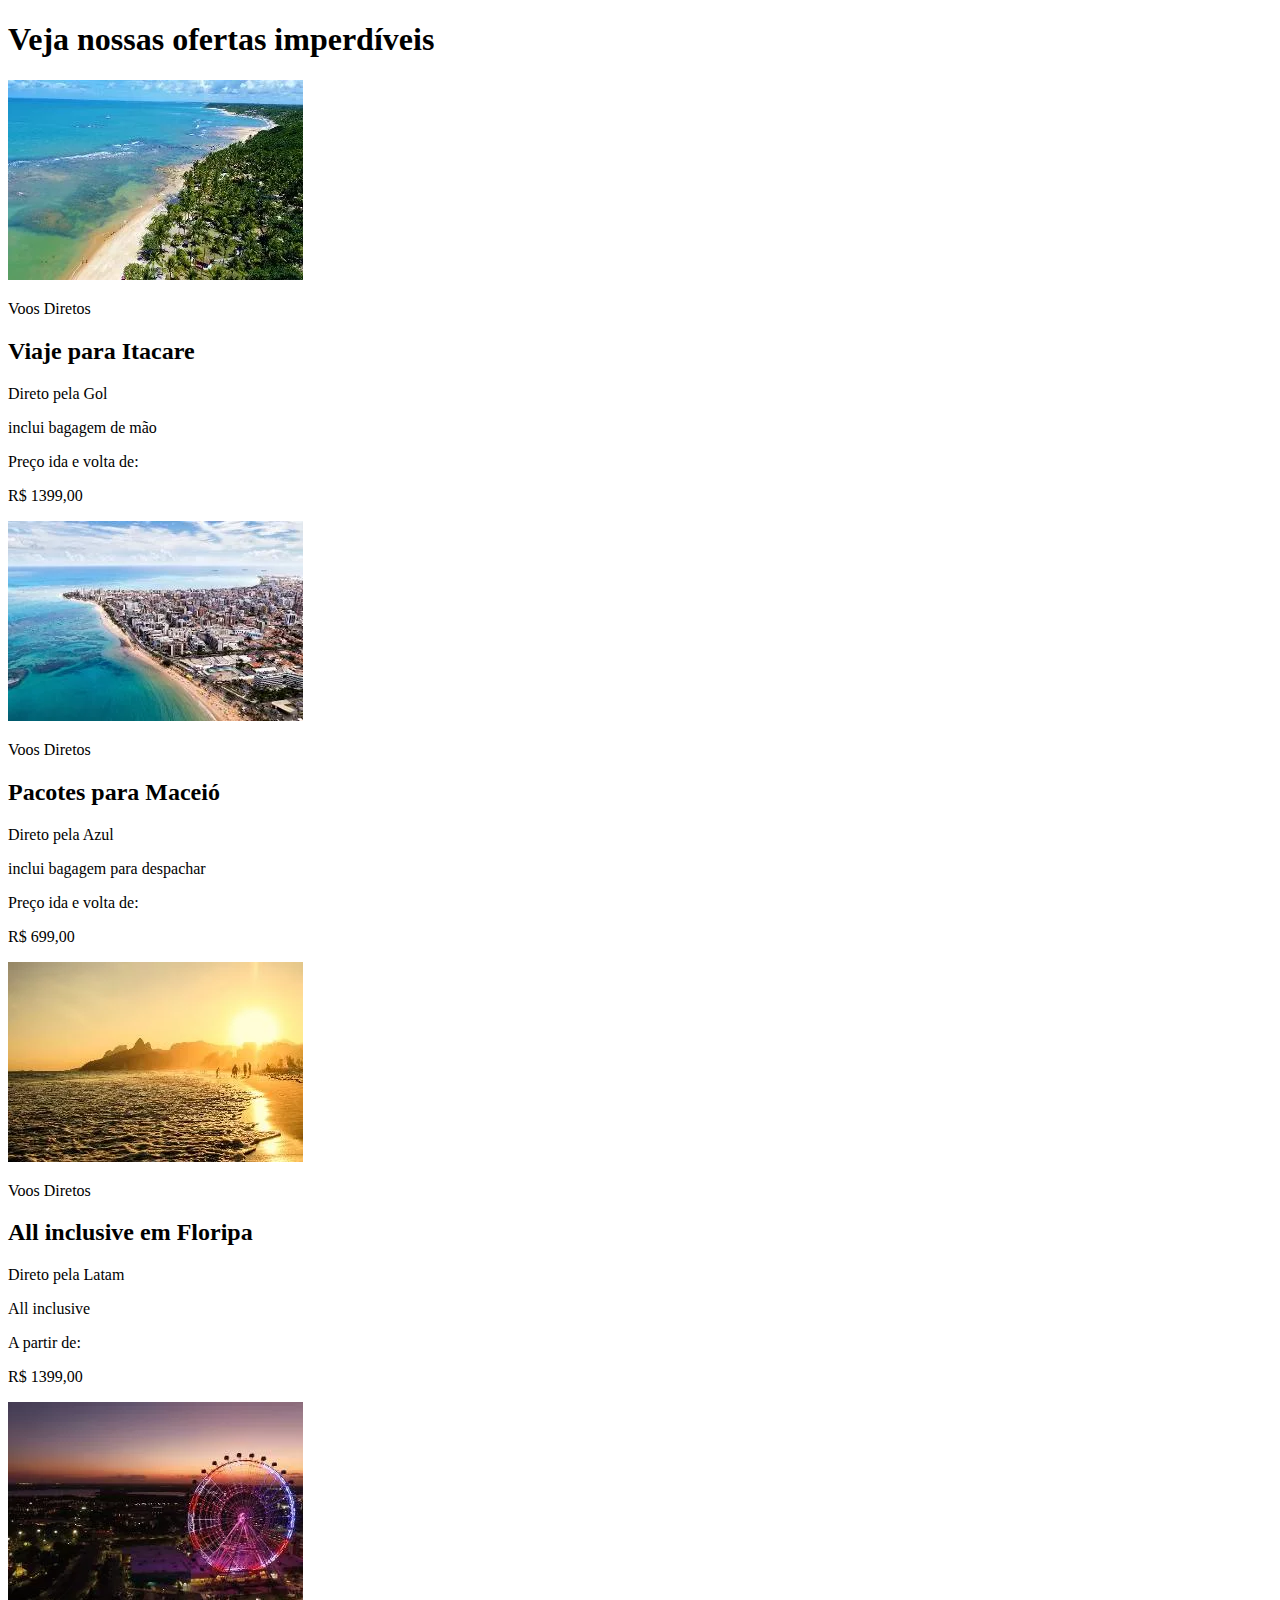
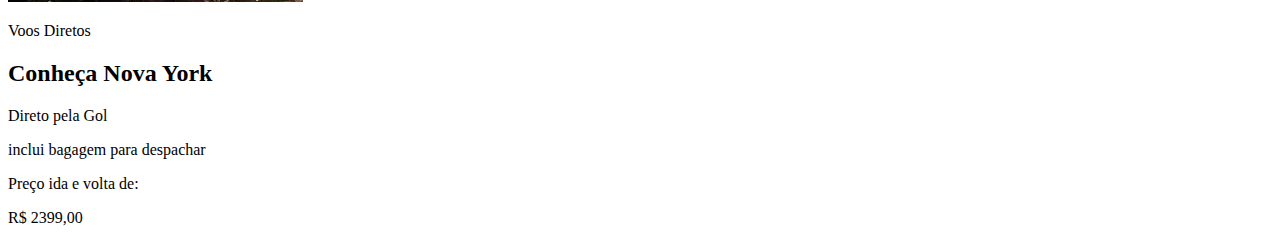
==== WebContent/index.html @ 38e3843d "atualizacao do projeto base" ====
<!DOCTYPE html>
<html lang="pt-br" dir="ltr">
 <head>
  <meta charset="ISO-8859-1">
  <meta name="viewport" content="width=device-width,initial-scale=1">
  <title>AG�NCIA</title>
</head>
 <body>
	<div class="container">
		<h1 class="frase">Veja nossas ofertas imperd�veis</h1>
		<div class="conte�do">
			
			<div class="caixa">
				<img alt="" src="./img/pacote1.jpg">
				<p>Voos Diretos</p>
				<h2 class="titulos"> Viaje para Itacare</h2>
				<p class="companhia">Direto pela Gol</p>
				<p class="bagagem">inclui bagagem de m�o</p>
				<p class="preco">Pre�o ida e volta de:</p>
				<p class="valor">R$ 1399,00</p>
			</div>
			
			<div class="caixa">
				<img alt="" src="./img/pacote2.jpg">
				<p>Voos Diretos</p>
				<h2 class="titulos">Pacotes para Macei�</h2>
				<p class="companhia">Direto pela Azul</p>
				<p class="bagagem">inclui bagagem para despachar</p>
				<p class="preco">Pre�o ida e volta de:</p>
				<p class="valor">R$ 699,00</p>
			</div>
			
			<div class="caixa">
				<img alt="" src="./img/pacote3.jpg">
				<p>Voos Diretos</p>
				<h2 class="titulos"> All inclusive em Floripa</h2>
				<p class="companhia">Direto pela Latam</p>
				<p class="bagagem">All inclusive</p>
				<p class="preco">A partir de:</p>
				<p class="valor">R$ 1399,00</p>
			</div>
			
			<div class="caixa">
				<img alt="" src="./img/pacote4.jpg">
				<p>Voos Diretos</p>
				<h2 class="titulos">Conhe�a Nova York</h2>
				<p class="companhia">Direto pela Gol</p>
				<p class="bagagem">inclui bagagem para despachar</p>
				<p class="preco">Pre�o ida e volta de:</p>
				<p class="valor">R$ 2399,00</p>
			</div>
			
		</div>
	</div>	
 </body>
</html>
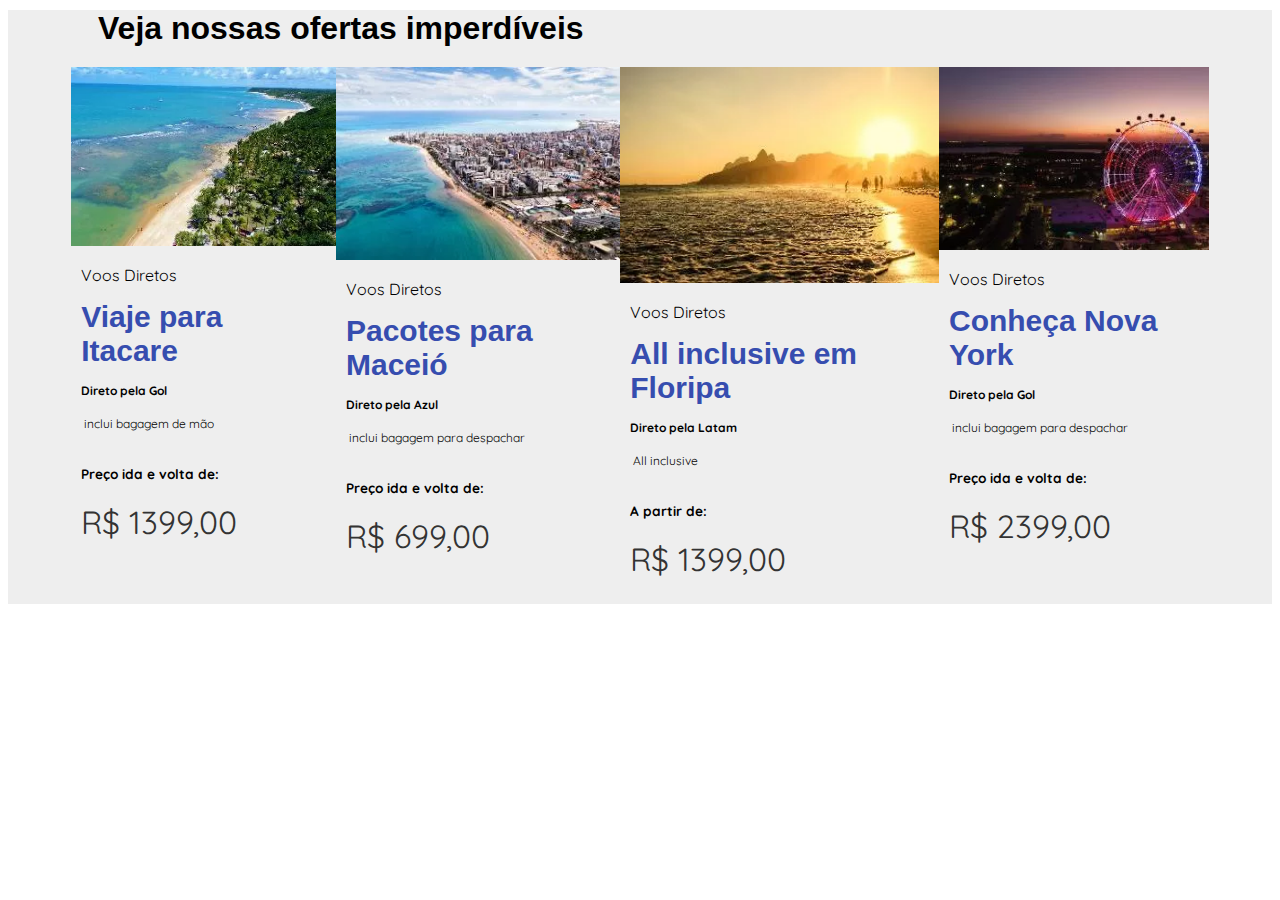
==== commit a88fa10a: "Atualização do projeto da agência de viagens!" ====
--- a/WebContent/index.html
+++ b/WebContent/index.html
@@ -4,11 +4,12 @@
   <meta charset="ISO-8859-1">
   <meta name="viewport" content="width=device-width,initial-scale=1">
   <title>AG�NCIA</title>
+  <link rel="stylesheet" href="css/style.css" type="text/css">
 </head>
  <body>
 	<div class="container">
 		<h1 class="frase">Veja nossas ofertas imperd�veis</h1>
-		<div class="conte�do">
+		<div class="conteudo">
 			
 			<div class="caixa">
 				<img alt="" src="./img/pacote1.jpg">
--- a/WebContent/css/style.css
+++ b/WebContent/css/style.css
@@ -0,0 +1,75 @@
+@charset "UTF-8";
+
+/* 
+	Início do arquivo de Estilos
+*/
+
+/*Import de font do Google*/
+@import url('https://fonts.googleapis.com/css2?family=Quicksand:wght@700&display=swap');
+
+.container{
+	font-size: 16px;
+	font-family: 'Quicksand', sans-serif;
+	background-color: #eee;
+}
+
+h1, h2, h3{
+	font-family: 'PT Sans Narrow', sans-serif;
+	margin:10px 10px;	
+}
+
+p{
+	margin: 10px 0;
+	padding: 5px 10px;
+}
+
+.conteudo{
+	margin: 10px auto;
+	width: 90%;
+	padding: 10px;
+	display:flex;
+}
+
+img{
+	width: 100%;	
+}
+
+.frase{
+	margin:10px 90px;
+}
+
+.caixa:hover{
+	background: #DBF0F7;
+}
+
+.titulos{
+	font-size: 30px;
+	font-weight: 700;
+	color:rgb(54,77,175);
+}
+
+.companhia{
+	font-size: 0.75em;
+	font-weight: 700;
+}
+
+.bagagem{
+	border: 1px solid #eee;
+	width: 200px;
+	margin-left: 10px;
+	padding: 2px;
+	font-size: 0.75em;
+	border-radius: 5px;
+}
+
+.preco{
+	padding-top: 20px;
+	border-top: 1px solid #eee;
+	font-size: 0.85em;
+	font-weight: 700;
+}
+
+.valor{
+	font-size:2em;
+	color:#333;
+}
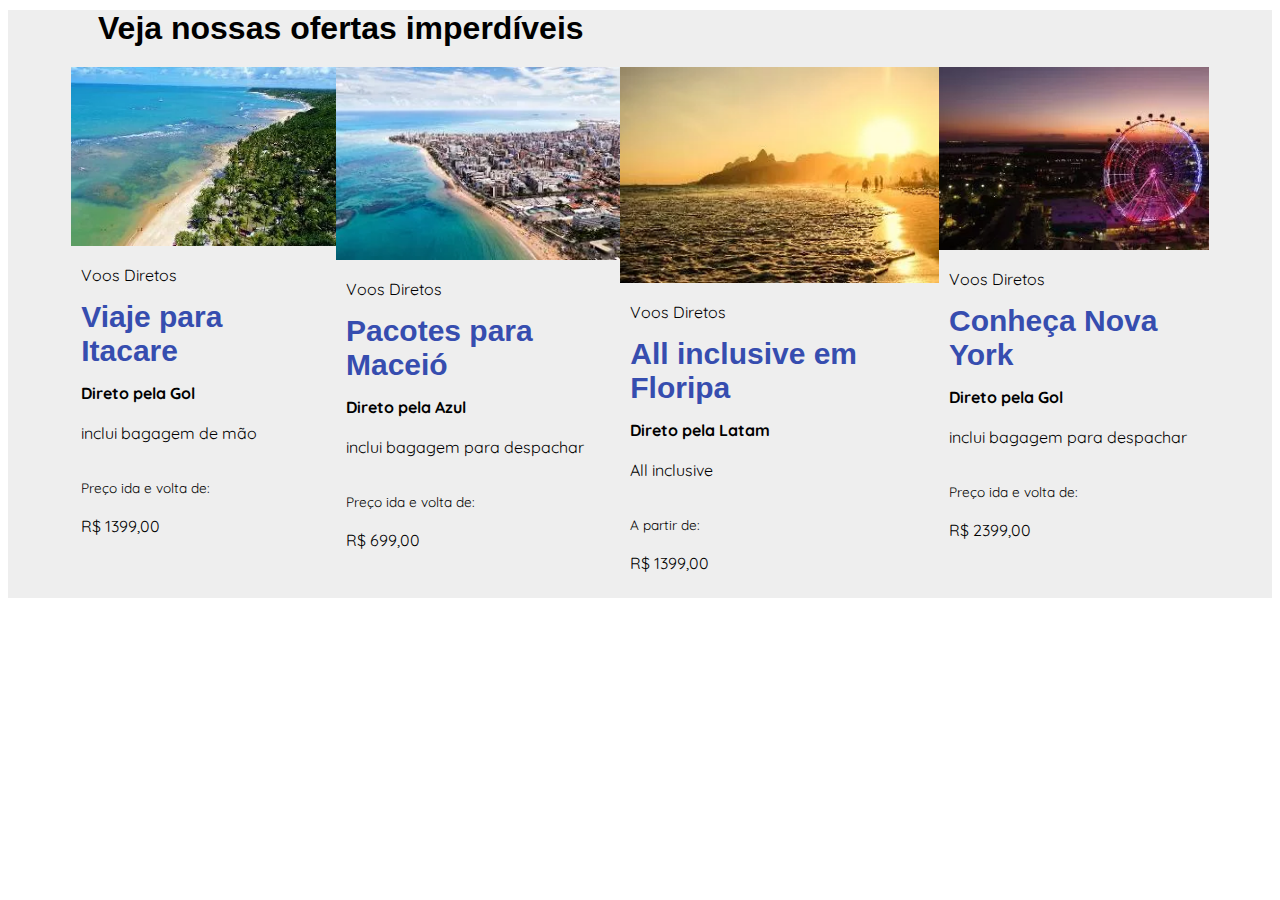
==== commit 0534f0ef: "Atualização do projeto Agência de viagens" ====
--- a/WebContent/index.html
+++ b/WebContent/index.html
@@ -3,8 +3,8 @@
  <head>
   <meta charset="ISO-8859-1">
   <meta name="viewport" content="width=device-width,initial-scale=1">
+  <link rel="stylesheet" href="css/style.css" type="text/css">
   <title>AG�NCIA</title>
-  <link rel="stylesheet" href="css/style.css" type="text/css">
 </head>
  <body>
 	<div class="container">
--- a/WebContent/css/style.css
+++ b/WebContent/css/style.css
@@ -1,75 +1,53 @@
 @charset "UTF-8";
-
-/* 
-	Início do arquivo de Estilos
-*/
-
-/*Import de font do Google*/
 @import url('https://fonts.googleapis.com/css2?family=Quicksand:wght@700&display=swap');
 
 .container{
 	font-size: 16px;
 	font-family: 'Quicksand', sans-serif;
-	background-color: #eee;
+	background-color: #EEEEEE;
 }
-
 h1, h2, h3{
 	font-family: 'PT Sans Narrow', sans-serif;
-	margin:10px 10px;	
+	margin: 10px 10px;
 }
-
 p{
-	margin: 10px 0;
+	margin: 10px 0px;
 	padding: 5px 10px;
 }
-
 .conteudo{
 	margin: 10px auto;
 	width: 90%;
 	padding: 10px;
-	display:flex;
+	display: flex;
 }
-
 img{
-	width: 100%;	
+	width: 100%;
 }
-
 .frase{
-	margin:10px 90px;
+	margin: 10px 90px;
 }
-
 .caixa:hover{
-	background: #DBF0F7;
+	background-color: #DBF0F7;
 }
-
 .titulos{
 	font-size: 30px;
-	font-weight: 700;
-	color:rgb(54,77,175);
+	font-weight:700;
+	color: rgb(54,77,175);
 }
-
 .companhia{
-	font-size: 0.75em;
-	font-weight: 700;
+	font-size: 1em;
+	font-weight:700;
 }
-
-.bagagem{
+.bogagem{
 	border: 1px solid #eee;
 	width: 200px;
-	margin-left: 10px;
+	margin-left:10px;
 	padding: 2px;
-	font-size: 0.75em;
-	border-radius: 5px;
+	font-size:0.75em;
+	border-radius: 1px;
 }
-
 .preco{
-	padding-top: 20px;
-	border-top: 1px solid #eee;
+	padding-top:20px;
+	border-top:1px solid #eee;
 	font-size: 0.85em;
-	font-weight: 700;
 }
-
-.valor{
-	font-size:2em;
-	color:#333;
-}
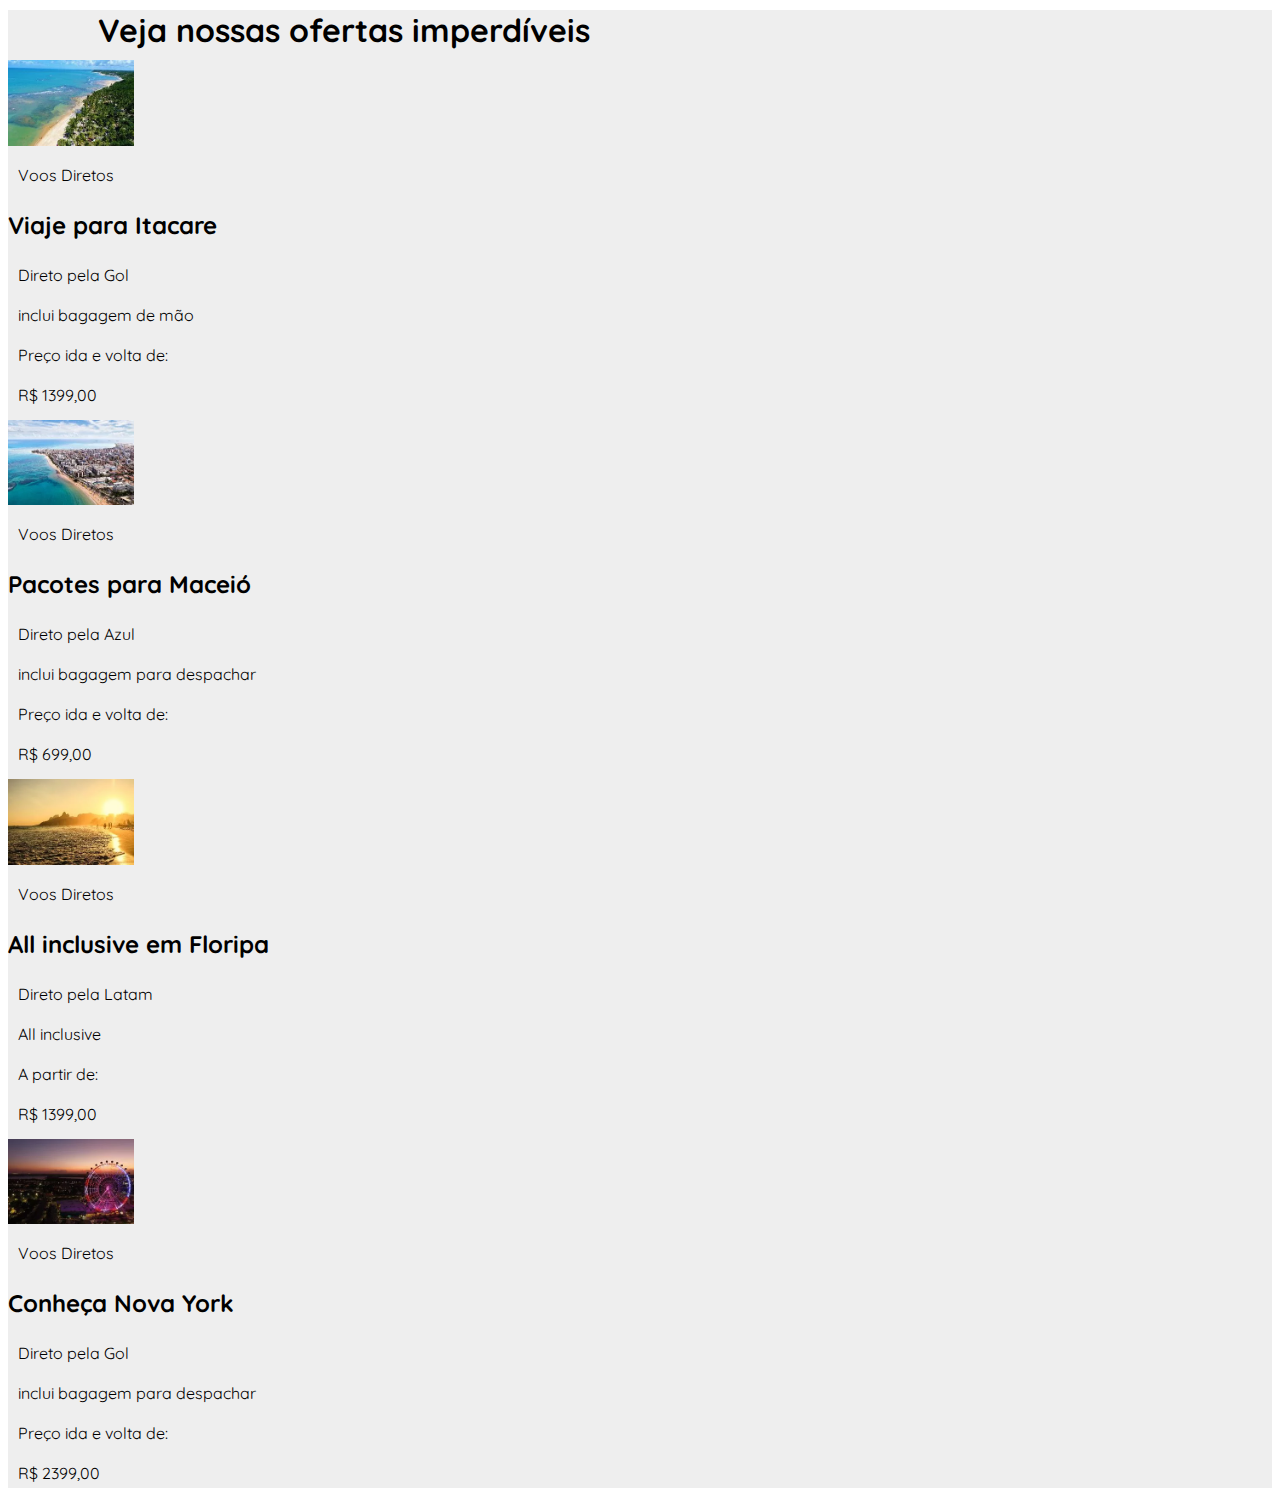
==== commit bc18c650: "atualização do projeto da agencia de viagens" ====
--- a/WebContent/index.html
+++ b/WebContent/index.html
@@ -3,13 +3,13 @@
  <head>
   <meta charset="ISO-8859-1">
   <meta name="viewport" content="width=device-width,initial-scale=1">
-  <link rel="stylesheet" href="css/style.css" type="text/css">
   <title>AG�NCIA</title>
+  <link rel="stylesheet" href="css/style.css">
 </head>
  <body>
 	<div class="container">
 		<h1 class="frase">Veja nossas ofertas imperd�veis</h1>
-		<div class="conteudo">
+		<div class="conte�do">
 			
 			<div class="caixa">
 				<img alt="" src="./img/pacote1.jpg">
--- a/WebContent/css/style.css
+++ b/WebContent/css/style.css
@@ -1,53 +1,36 @@
 @charset "UTF-8";
+
 @import url('https://fonts.googleapis.com/css2?family=Quicksand:wght@700&display=swap');
 
 .container{
-	font-size: 16px;
+	font-size:16px;
 	font-family: 'Quicksand', sans-serif;
-	background-color: #EEEEEE;
+	background-color: #eee;
 }
-h1, h2, h3{
-	font-family: 'PT Sans Narrow', sans-serif;
+h1 h2 h3 {
+	font-family: 'PT sans narrow', 'sans-serif';
 	margin: 10px 10px;
+	
 }
+
 p{
 	margin: 10px 0px;
-	padding: 5px 10px;
+	padding: 5px 10px
 }
 .conteudo{
 	margin: 10px auto;
-	width: 90%;
-	padding: 10px;
-	display: flex;
+	width:90%;
+	padding:10px;
+	display:flex
+	
 }
 img{
-	width: 100%;
+	width:10%
 }
 .frase{
-	margin: 10px 90px;
+	margin:10px 90px;
 }
+
 .caixa:hover{
-	background-color: #DBF0F7;
-}
-.titulos{
-	font-size: 30px;
-	font-weight:700;
-	color: rgb(54,77,175);
-}
-.companhia{
-	font-size: 1em;
-	font-weight:700;
-}
-.bogagem{
-	border: 1px solid #eee;
-	width: 200px;
-	margin-left:10px;
-	padding: 2px;
-	font-size:0.75em;
-	border-radius: 1px;
-}
-.preco{
-	padding-top:20px;
-	border-top:1px solid #eee;
-	font-size: 0.85em;
-}
+	background: rgba(255,255,255,0.3)
+}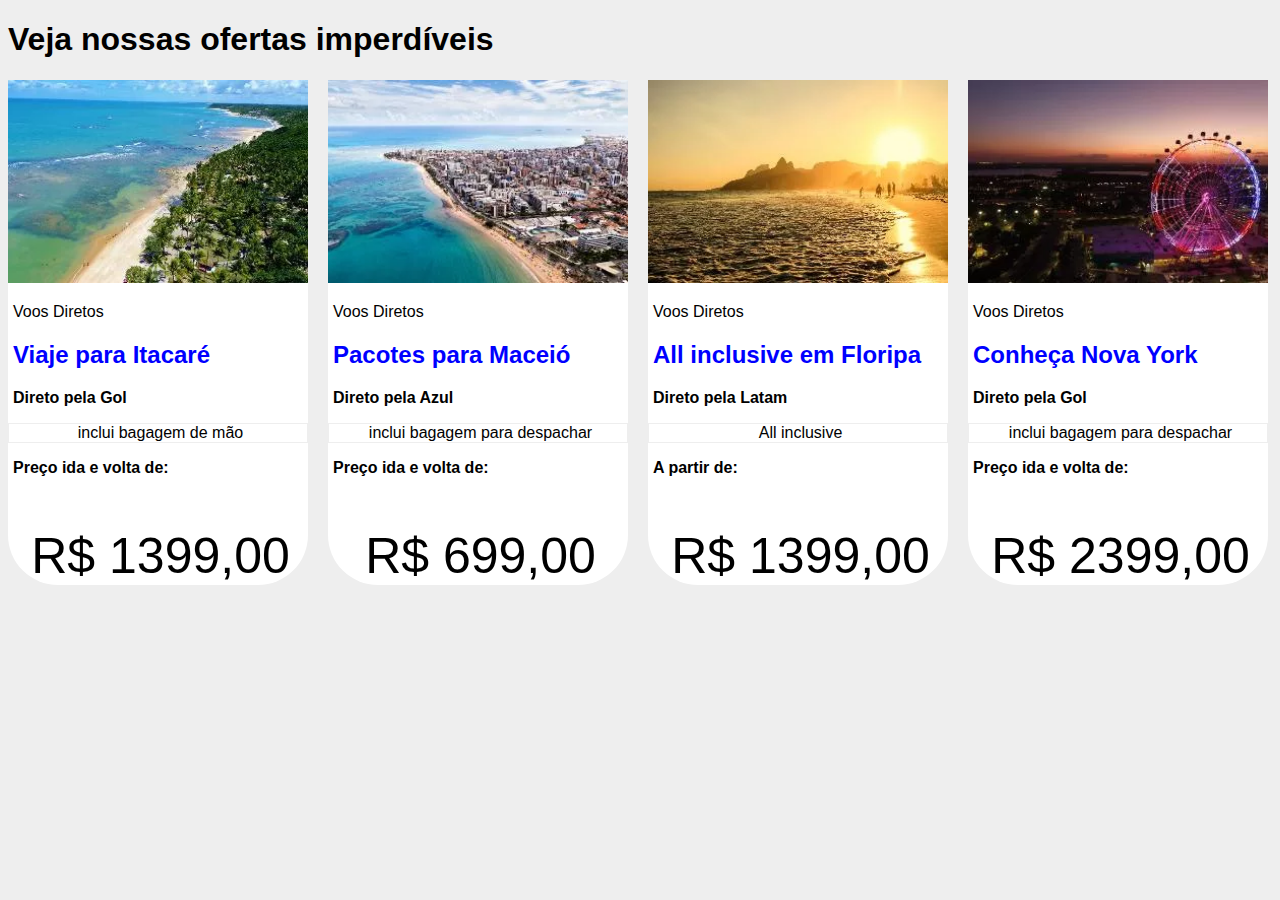
==== commit a6bc7e5f: "Agencia de Viagens" ====
--- a/WebContent/index.html
+++ b/WebContent/index.html
@@ -1,57 +1,55 @@
 <!DOCTYPE html>
 <html lang="pt-br" dir="ltr">
- <head>
-  <meta charset="ISO-8859-1">
-  <meta name="viewport" content="width=device-width,initial-scale=1">
-  <title>AG�NCIA</title>
-  <link rel="stylesheet" href="css/style.css">
-</head>
- <body>
-	<div class="container">
-		<h1 class="frase">Veja nossas ofertas imperd�veis</h1>
-		<div class="conte�do">
-			
-			<div class="caixa">
-				<img alt="" src="./img/pacote1.jpg">
-				<p>Voos Diretos</p>
-				<h2 class="titulos"> Viaje para Itacare</h2>
-				<p class="companhia">Direto pela Gol</p>
-				<p class="bagagem">inclui bagagem de m�o</p>
-				<p class="preco">Pre�o ida e volta de:</p>
-				<p class="valor">R$ 1399,00</p>
-			</div>
-			
-			<div class="caixa">
-				<img alt="" src="./img/pacote2.jpg">
-				<p>Voos Diretos</p>
-				<h2 class="titulos">Pacotes para Macei�</h2>
-				<p class="companhia">Direto pela Azul</p>
-				<p class="bagagem">inclui bagagem para despachar</p>
-				<p class="preco">Pre�o ida e volta de:</p>
-				<p class="valor">R$ 699,00</p>
-			</div>
-			
-			<div class="caixa">
-				<img alt="" src="./img/pacote3.jpg">
-				<p>Voos Diretos</p>
-				<h2 class="titulos"> All inclusive em Floripa</h2>
-				<p class="companhia">Direto pela Latam</p>
-				<p class="bagagem">All inclusive</p>
-				<p class="preco">A partir de:</p>
-				<p class="valor">R$ 1399,00</p>
-			</div>
-			
-			<div class="caixa">
-				<img alt="" src="./img/pacote4.jpg">
-				<p>Voos Diretos</p>
-				<h2 class="titulos">Conhe�a Nova York</h2>
-				<p class="companhia">Direto pela Gol</p>
-				<p class="bagagem">inclui bagagem para despachar</p>
-				<p class="preco">Pre�o ida e volta de:</p>
-				<p class="valor">R$ 2399,00</p>
-			</div>
-			
-		</div>
-	</div>	
- </body>
-</html>+  <head>
+    <meta charset="utf-8">
+    <title></title>
+    <link rel="stylesheet" href="css/estilo.css">
+    <link rel="stylesheet" href="css/style.css">
+  </head>
+  <body style="background-color: #eeeeee">
+    <h1 class="frase">Veja nossas ofertas imperdíveis</h1>
+    <div class="conteudo">
+
+          <div class="caixa">
+            <img src="./img/pacote1.jpg" alt="">
+            <p>Voos Diretos</p>
+            <h2 class="titulos">Viaje para Itacaré</h2>
+            <p class="companhia">Direto pela Gol</p>
+            <p class="bagagem">inclui bagagem de mão</p>
+            <p class="preco">Preço ida e volta de:</p>
+            <p class="valor">R$ 1399,00</p>
+          </div>
+
+          <div class="caixa">
+            <img src="./img/pacote2.jpg" alt="">
+            <p>Voos Diretos</p>
+            <h2 class="titulos">Pacotes para Maceió</h2>
+            <p class="companhia">Direto pela Azul</p>
+            <p class="bagagem">inclui bagagem para despachar</p>
+            <p class="preco">Preço ida e volta de:</p>
+            <p class="valor">R$ 699,00</p>
+          </div>
+
+          <div class="caixa">
+            <img src="./img/pacote3.jpg" alt="">
+            <p>Voos Diretos</p>
+            <h2 class="titulos">All inclusive em Floripa</h2>
+            <p class="companhia">Direto pela Latam</p>
+            <p class="bagagem">All inclusive</p>
+            <p class="preco">A partir de:</p>
+            <p class="valor">R$ 1399,00</p>
+          </div>
+
+          <div class="caixa">
+            <img src="./img/pacote4.jpg" alt="">
+            <p>Voos Diretos</p>
+            <h2 class="titulos">Conheça Nova York</h2>
+            <p class="companhia">Direto pela Gol</p>
+            <p class="bagagem">inclui bagagem para despachar</p>
+            <p class="preco">Preço ida e volta de:</p>
+            <p class="valor">R$ 2399,00</p>
+          </div>
+
+    </div>
+  </body>
+</html>
--- a/WebContent/css/style.css
+++ b/WebContent/css/style.css
@@ -1,36 +1,45 @@
 @charset "UTF-8";
 
-@import url('https://fonts.googleapis.com/css2?family=Quicksand:wght@700&display=swap');
-
-.container{
-	font-size:16px;
-	font-family: 'Quicksand', sans-serif;
-	background-color: #eee;
+.conteudo{
+  column-rule-width: 50px;
+  column-count: 4;
 }
-h1 h2 h3 {
-	font-family: 'PT sans narrow', 'sans-serif';
-	margin: 10px 10px;
-	
+.caixa{
+  background-color: #fff;
+  border-radius: 50px;
+  width: 300px;
 }
-
-p{
-	margin: 10px 0px;
-	padding: 5px 10px
-}
-.conteudo{
-	margin: 10px auto;
-	width:90%;
-	padding:10px;
-	display:flex
-	
-}
-img{
-	width:10%
+.caixa img{
+width: 300px;
 }
 .frase{
-	margin:10px 90px;
+  font-family: "Arial";
 }
-
-.caixa:hover{
-	background: rgba(255,255,255,0.3)
-}+.caixa p{
+  padding-left: 5px;
+  font-family: "Arial";
+}
+.titulos{
+  padding-left: 5px;
+  font-family: "Arial";
+  color: blue;
+}
+.bagagem{
+  text-align: center;
+  padding-left: 5px;
+  border: 1px solid #eee;
+}
+.companhia{
+  padding-left: 5px;
+  font-weight: bold;
+}
+.preco{
+  padding-left: 5px;
+  font-weight: bold;
+}
+.valor{
+  padding-top: 0px;
+  text-align: center;
+  font-size: 50px;
+  color: black;
+}
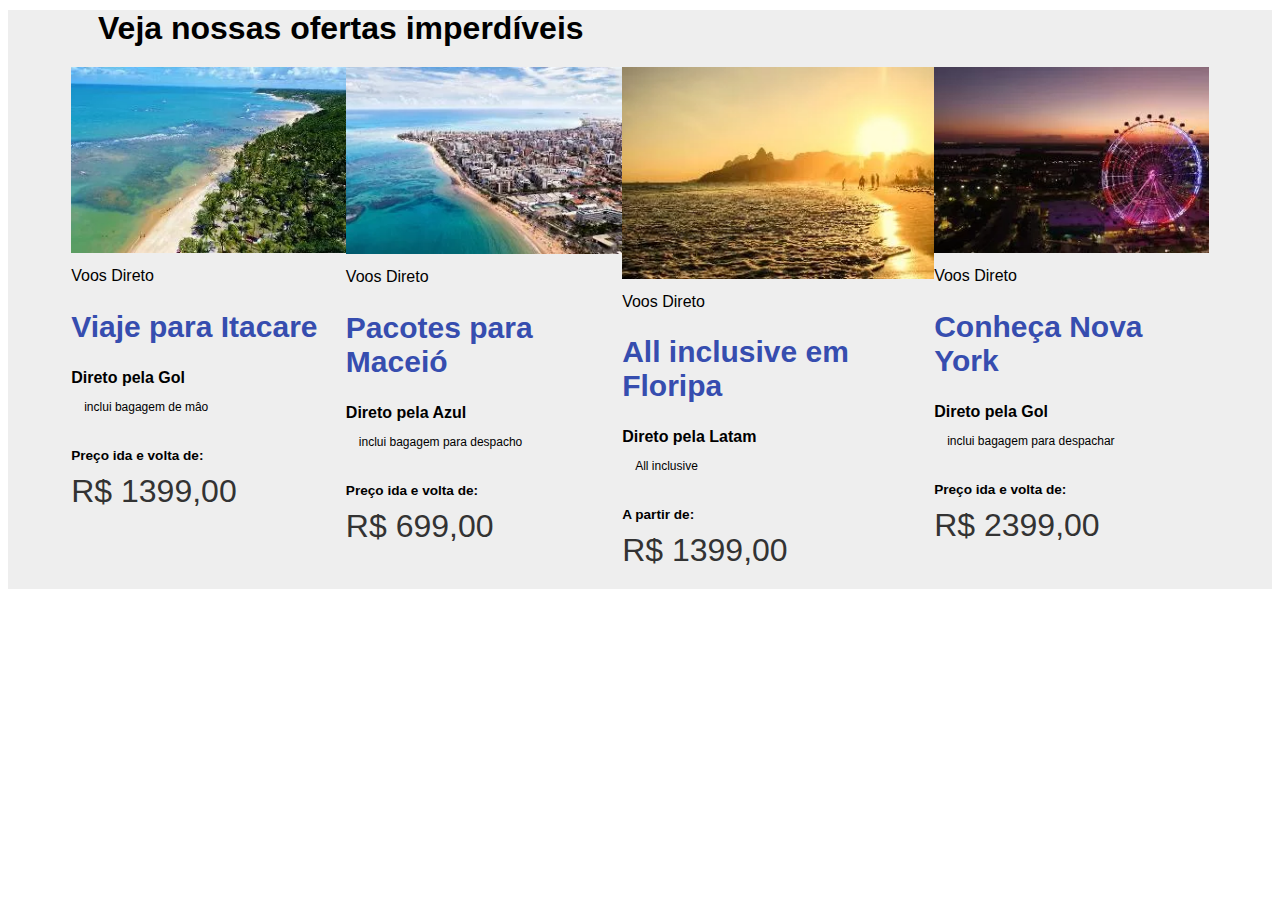
==== commit 251bf387: "Atualizações agencia de viagens." ====
--- a/WebContent/index.html
+++ b/WebContent/index.html
@@ -1,55 +1,57 @@
-<!DOCTYPE html>
-<html lang="pt-br" dir="ltr">
-  <head>
-    <meta charset="utf-8">
-    <title></title>
-    <link rel="stylesheet" href="css/estilo.css">
-    <link rel="stylesheet" href="css/style.css">
-  </head>
-  <body style="background-color: #eeeeee">
-    <h1 class="frase">Veja nossas ofertas imperdíveis</h1>
-    <div class="conteudo">
-
-          <div class="caixa">
-            <img src="./img/pacote1.jpg" alt="">
-            <p>Voos Diretos</p>
-            <h2 class="titulos">Viaje para Itacaré</h2>
-            <p class="companhia">Direto pela Gol</p>
-            <p class="bagagem">inclui bagagem de mão</p>
-            <p class="preco">Preço ida e volta de:</p>
-            <p class="valor">R$ 1399,00</p>
-          </div>
-
-          <div class="caixa">
-            <img src="./img/pacote2.jpg" alt="">
-            <p>Voos Diretos</p>
-            <h2 class="titulos">Pacotes para Maceió</h2>
-            <p class="companhia">Direto pela Azul</p>
-            <p class="bagagem">inclui bagagem para despachar</p>
-            <p class="preco">Preço ida e volta de:</p>
-            <p class="valor">R$ 699,00</p>
-          </div>
-
-          <div class="caixa">
-            <img src="./img/pacote3.jpg" alt="">
-            <p>Voos Diretos</p>
-            <h2 class="titulos">All inclusive em Floripa</h2>
-            <p class="companhia">Direto pela Latam</p>
-            <p class="bagagem">All inclusive</p>
-            <p class="preco">A partir de:</p>
-            <p class="valor">R$ 1399,00</p>
-          </div>
-
-          <div class="caixa">
-            <img src="./img/pacote4.jpg" alt="">
-            <p>Voos Diretos</p>
-            <h2 class="titulos">Conheça Nova York</h2>
-            <p class="companhia">Direto pela Gol</p>
-            <p class="bagagem">inclui bagagem para despachar</p>
-            <p class="preco">Preço ida e volta de:</p>
-            <p class="valor">R$ 2399,00</p>
-          </div>
-
-    </div>
-  </body>
-</html>
+<!DOCTYPE html>
+<html lang="pt-br" dir="ltr">
+<head>
+<meta charset="ISO-8859-1">
+<meta name="viewport" content="width=device-width,initial-scale=1">
+<title>AG�NCIA</title>
+<link rel="stylesheet" href="css/style.css" type="text/css">
+</head>
+<body>
+	<div class="container">
+		<h1 class="frase">Veja nossas ofertas imperd�veis</h1>
+		<div class="conteudo">
+
+			<div class="caixa">
+				<img alt="" src="img/pacote1.jpg">
+				<p>Voos Direto</p>
+				<h2 class="titulos">Viaje para Itacare</h2>
+				<p class="companhia">Direto pela Gol</p>
+				<p class="bagagem">inclui bagagem de m�o</p>
+				<p class="preco">Pre�o ida e volta de:</p>
+				<p class="valor">R$ 1399,00</p>
+			</div>
+
+			<div class="caixa">
+				<img alt="" src="img/pacote2.jpg">
+				<p>Voos Direto</p>
+				<h2 class="titulos">Pacotes para Macei�</h2>
+				<p class="companhia">Direto pela Azul</p>
+				<p class="bagagem">inclui bagagem para despacho</p>
+				<p class="preco">Pre�o ida e volta de:</p>
+				<p class="valor">R$ 699,00</p>
+			</div>
+
+			<div class="caixa">
+				<img alt="" src="img/pacote3.jpg">
+				<p>Voos Direto</p>
+				<h2 class="titulos">All inclusive em Floripa</h2>
+				<p class="companhia">Direto pela Latam</p>
+				<p class="bagagem">All inclusive</p>
+				<p class="preco">A partir de:</p>
+				<p class="valor">R$ 1399,00</p>
+			</div>
+
+			<div class="caixa">
+				<img alt="" src="img/pacote4.jpg">
+				<p>Voos Direto</p>
+				<h2 class="titulos">Conhe�a Nova York</h2>
+				<p class="companhia">Direto pela Gol</p>
+				<p class="bagagem">inclui bagagem para despachar</p>
+				<p class="preco">Pre�o ida e volta de:</p>
+				<p class="valor">R$ 2399,00</p>
+			</div>
+
+		</div>
+	</div>
+</body>
+</html>--- a/WebContent/css/style.css
+++ b/WebContent/css/style.css
@@ -1,45 +1,70 @@
-@charset "UTF-8";
-
-.conteudo{
-  column-rule-width: 50px;
-  column-count: 4;
-}
-.caixa{
-  background-color: #fff;
-  border-radius: 50px;
-  width: 300px;
-}
-.caixa img{
-width: 300px;
-}
-.frase{
-  font-family: "Arial";
-}
-.caixa p{
-  padding-left: 5px;
-  font-family: "Arial";
-}
-.titulos{
-  padding-left: 5px;
-  font-family: "Arial";
-  color: blue;
-}
-.bagagem{
-  text-align: center;
-  padding-left: 5px;
-  border: 1px solid #eee;
-}
-.companhia{
-  padding-left: 5px;
-  font-weight: bold;
-}
-.preco{
-  padding-left: 5px;
-  font-weight: bold;
-}
-.valor{
-  padding-top: 0px;
-  text-align: center;
-  font-size: 50px;
-  color: black;
-}
+@charset "UTF-8";
+
+@import url('https://fonts.googleapis.com/css2?family=Oswald:wght@200;500&display=swap');
+
+.container {
+	font-size: 16px;
+	font-family:'Open Sans', sans-serif;
+	background-color: #eee;
+}
+
+h1, h2, h3 {
+	font-family: 'PT Sans Narrow', sans-serif;
+	margin: 10px, 10px;
+}
+
+p {
+	margin: 10px 0;
+	padding: 5px, 10px;
+}
+
+.conteudo {
+	margin: 10px auto;
+	width: 90%;
+	padding: 10px;
+	display: flex;
+}
+
+img {
+	width: 100%;
+}
+
+.frase{
+	margin: 10px 90px;
+}
+
+.caixa:hover {
+	background-color: #DBF0F7;
+}
+
+.titulos {
+	font-size: 30px;
+	font-weight: 700;
+	color:rgb(54, 77, 175);
+}
+
+.companhia {
+	font-seze: 0.75em;
+	font-weight: 700;
+}
+
+.bagagem {
+	border: 1px solid #eee;
+	width: 200px;
+	margin-left: 10px;
+	padding: 2px;
+	font-size: 0.75em;
+	border-radius: 5px;
+}
+
+.preco {
+	padding-top: 20px;
+	border-top: 1px solid #eee;
+	font-size: 0.85em;
+	font-weight: 700;
+}
+
+.valor {
+	font-size: 2em;
+	color: #333;
+}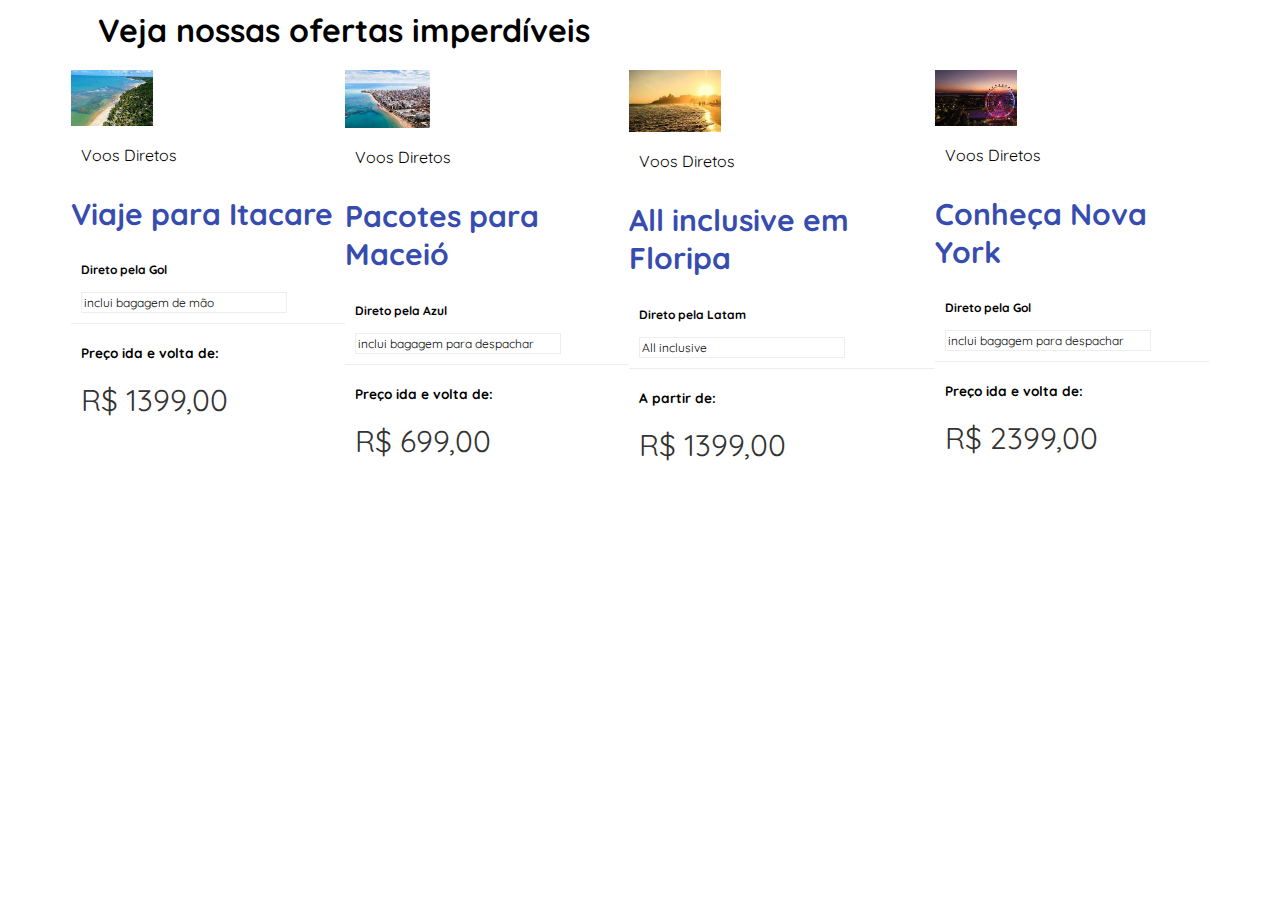
==== commit 470a0ed5: "Atualização do projeto de agência de viagens!" ====
--- a/WebContent/index.html
+++ b/WebContent/index.html
@@ -1,57 +1,56 @@
-<!DOCTYPE html>
-<html lang="pt-br" dir="ltr">
-<head>
-<meta charset="ISO-8859-1">
-<meta name="viewport" content="width=device-width,initial-scale=1">
-<title>AG�NCIA</title>
-<link rel="stylesheet" href="css/style.css" type="text/css">
-</head>
-<body>
-	<div class="container">
-		<h1 class="frase">Veja nossas ofertas imperd�veis</h1>
-		<div class="conteudo">
-
-			<div class="caixa">
-				<img alt="" src="img/pacote1.jpg">
-				<p>Voos Direto</p>
-				<h2 class="titulos">Viaje para Itacare</h2>
-				<p class="companhia">Direto pela Gol</p>
-				<p class="bagagem">inclui bagagem de m�o</p>
-				<p class="preco">Pre�o ida e volta de:</p>
-				<p class="valor">R$ 1399,00</p>
-			</div>
-
-			<div class="caixa">
-				<img alt="" src="img/pacote2.jpg">
-				<p>Voos Direto</p>
-				<h2 class="titulos">Pacotes para Macei�</h2>
-				<p class="companhia">Direto pela Azul</p>
-				<p class="bagagem">inclui bagagem para despacho</p>
-				<p class="preco">Pre�o ida e volta de:</p>
-				<p class="valor">R$ 699,00</p>
-			</div>
-
-			<div class="caixa">
-				<img alt="" src="img/pacote3.jpg">
-				<p>Voos Direto</p>
-				<h2 class="titulos">All inclusive em Floripa</h2>
-				<p class="companhia">Direto pela Latam</p>
-				<p class="bagagem">All inclusive</p>
-				<p class="preco">A partir de:</p>
-				<p class="valor">R$ 1399,00</p>
-			</div>
-
-			<div class="caixa">
-				<img alt="" src="img/pacote4.jpg">
-				<p>Voos Direto</p>
-				<h2 class="titulos">Conhe�a Nova York</h2>
-				<p class="companhia">Direto pela Gol</p>
-				<p class="bagagem">inclui bagagem para despachar</p>
-				<p class="preco">Pre�o ida e volta de:</p>
-				<p class="valor">R$ 2399,00</p>
-			</div>
-
-		</div>
-	</div>
-</body>
+<!DOCTYPE html>
+<html lang="pt-br" dir="ltr">
+ <head>
+  <meta charset="ISO-8859-1">
+  <meta name="viewport" content="width=device-width,initial-scale=1">
+  <title>AG�NCIA</title>
+  <link rel="stylesheet" href="css/style.css" type="text/css">
+</head>
+ <body>
+	<div class="container">
+		<h1 class="frase">Veja nossas ofertas imperd�veis</h1>
+		<div class="conteudo">
+			
+			<div class="caixa">
+				<img alt="" src="./img/pacote1.jpg">
+				<p>Voos Diretos</p>
+				<h2 class="titulos"> Viaje para Itacare</h2>
+				<p class="companhia">Direto pela Gol</p>
+				<p class="bagagem">inclui bagagem de m�o</p>
+				<p class="preco">Pre�o ida e volta de:</p>
+				<p class="valor">R$ 1399,00</p>
+			</div>
+			<div class="caixa">
+				<img alt="" src="./img/pacote2.jpg">
+				<p>Voos Diretos</p>
+				<h2 class="titulos">Pacotes para Macei�</h2>
+				<p class="companhia">Direto pela Azul</p>
+				<p class="bagagem">inclui bagagem para despachar</p>
+				<p class="preco">Pre�o ida e volta de:</p>
+				<p class="valor">R$ 699,00</p>
+			</div>
+			
+			<div class="caixa">
+				<img alt="" src="./img/pacote3.jpg">
+				<p>Voos Diretos</p>
+				<h2 class="titulos"> All inclusive em Floripa</h2>
+				<p class="companhia">Direto pela Latam</p>
+				<p class="bagagem">All inclusive</p>
+				<p class="preco">A partir de:</p>
+				<p class="valor">R$ 1399,00</p>
+			</div>
+			
+			<div class="caixa">
+				<img alt="" src="./img/pacote4.jpg">
+				<p>Voos Diretos</p>
+				<h2 class="titulos">Conhe�a Nova York</h2>
+				<p class="companhia">Direto pela Gol</p>
+				<p class="bagagem">inclui bagagem para despachar</p>
+				<p class="preco">Pre�o ida e volta de:</p>
+				<p class="valor">R$ 2399,00</p>
+			</div>
+			
+		</div>
+	</div>	
+ </body>
 </html>--- a/WebContent/css/style.css
+++ b/WebContent/css/style.css
@@ -1,70 +1,72 @@
-@charset "UTF-8";
-
-@import url('https://fonts.googleapis.com/css2?family=Oswald:wght@200;500&display=swap');
-
-.container {
-	font-size: 16px;
-	font-family:'Open Sans', sans-serif;
-	background-color: #eee;
-}
-
-h1, h2, h3 {
-	font-family: 'PT Sans Narrow', sans-serif;
-	margin: 10px, 10px;
-}
-
-p {
-	margin: 10px 0;
-	padding: 5px, 10px;
-}
-
-.conteudo {
-	margin: 10px auto;
-	width: 90%;
-	padding: 10px;
-	display: flex;
-}
-
-img {
-	width: 100%;
-}
-
-.frase{
-	margin: 10px 90px;
-}
-
-.caixa:hover {
-	background-color: #DBF0F7;
-}
-
-.titulos {
-	font-size: 30px;
-	font-weight: 700;
-	color:rgb(54, 77, 175);
-}
-
-.companhia {
-	font-seze: 0.75em;
-	font-weight: 700;
-}
-
-.bagagem {
-	border: 1px solid #eee;
-	width: 200px;
-	margin-left: 10px;
-	padding: 2px;
-	font-size: 0.75em;
-	border-radius: 5px;
-}
-
-.preco {
-	padding-top: 20px;
-	border-top: 1px solid #eee;
-	font-size: 0.85em;
-	font-weight: 700;
-}
-
-.valor {
-	font-size: 2em;
-	color: #333;
+@charset "UTF-8";
+
+/*Import de Fonte Google*/
+@import url('https://fonts.googleapis.com/css2?family=Quicksand:wght@300&display=swap');
+
+
+.container{
+	font-size: 16px;
+	font-family:'Quicksand', sans-serif;
+	background-color #eee;	
+}
+h1 h2 h3{
+	font family: 'PT Sans Narrow', sans-serif;
+	margin:10px 10px;
+}
+
+p{
+	margin: 10px 0;
+	padding: 5px 10px;
+} 
+
+.conteudo{
+	margin: 10px auto;
+	width: 90%;
+	padding: 10px;
+	display:flex;
+}
+
+img{
+	width: 30%;
+}
+
+.frase{
+	margin:10px 90px;
+}
+
+.caixa:hover{
+	background: #DBF0F7;
+}
+
+.titulos{
+	font-size: 30px;
+	font-weight: 700;
+	color:rgb(54,77,175);
+}
+
+.companhia{
+	font-size: 0.75em;
+	font-weight: 700;
+	
+}
+
+.bagagem{
+	border: 1px solid #eee;
+	width: 200px;
+	margin-left: 10px;
+	padding: 2px;
+	font-size: 0.75em;
+	bord-radius: 5px;
+	}
+
+.preco{
+	padding-top: 20px;
+	border-top: 1px solid #eee;
+	font-size: 0.85em;
+	font-weight: 700;
+}
+
+.valor{
+	font-size: 30px;
+	color:#333;
 }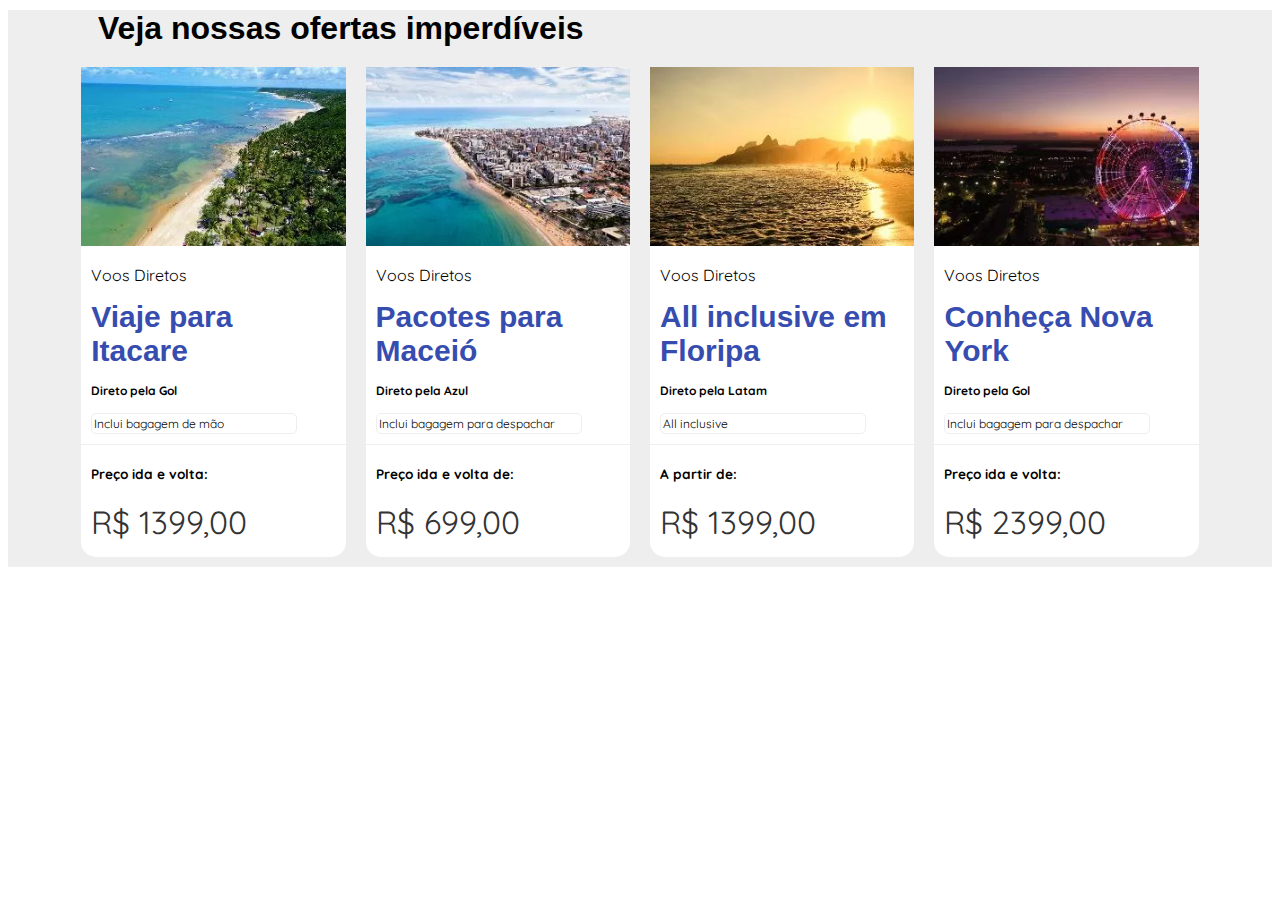
==== commit 0877c87c: "Correção da classe caixa" ====
--- a/WebContent/index.html
+++ b/WebContent/index.html
@@ -16,16 +16,17 @@
 				<p>Voos Diretos</p>
 				<h2 class="titulos"> Viaje para Itacare</h2>
 				<p class="companhia">Direto pela Gol</p>
-				<p class="bagagem">inclui bagagem de m�o</p>
-				<p class="preco">Pre�o ida e volta de:</p>
+				<p class="bagagem">Inclui bagagem de m�o</p>
+				<p class="preco">Pre�o ida e volta:</p>
 				<p class="valor">R$ 1399,00</p>
 			</div>
+			
 			<div class="caixa">
 				<img alt="" src="./img/pacote2.jpg">
 				<p>Voos Diretos</p>
 				<h2 class="titulos">Pacotes para Macei�</h2>
 				<p class="companhia">Direto pela Azul</p>
-				<p class="bagagem">inclui bagagem para despachar</p>
+				<p class="bagagem">Inclui bagagem para despachar</p>
 				<p class="preco">Pre�o ida e volta de:</p>
 				<p class="valor">R$ 699,00</p>
 			</div>
@@ -45,11 +46,10 @@
 				<p>Voos Diretos</p>
 				<h2 class="titulos">Conhe�a Nova York</h2>
 				<p class="companhia">Direto pela Gol</p>
-				<p class="bagagem">inclui bagagem para despachar</p>
-				<p class="preco">Pre�o ida e volta de:</p>
+				<p class="bagagem">Inclui bagagem para despachar</p>
+				<p class="preco">Pre�o ida e volta:</p>
 				<p class="valor">R$ 2399,00</p>
 			</div>
-			
 		</div>
 	</div>	
  </body>
--- a/WebContent/css/style.css
+++ b/WebContent/css/style.css
@@ -1,23 +1,23 @@
 @charset "UTF-8";
 
-/*Import de Fonte Google*/
-@import url('https://fonts.googleapis.com/css2?family=Quicksand:wght@300&display=swap');
-
+/*Import de font do Google*/
+@import url('https://fonts.googleapis.com/css2?family=Quicksand:wght@700&display=swap');
 
 .container{
 	font-size: 16px;
-	font-family:'Quicksand', sans-serif;
-	background-color #eee;	
+	font-family: 'Quicksand', sans-serif;
+	background-color: #eee;
 }
-h1 h2 h3{
-	font family: 'PT Sans Narrow', sans-serif;
-	margin:10px 10px;
+
+h1, h2, h3{
+	font-family: 'PT Sans Narrow', sans-serif;
+	margin:10px 10px;	
 }
 
 p{
 	margin: 10px 0;
 	padding: 5px 10px;
-} 
+}
 
 .conteudo{
 	margin: 10px auto;
@@ -27,15 +27,25 @@
 }
 
 img{
-	width: 30%;
+	width: 100%;	
 }
 
 .frase{
 	margin:10px 90px;
 }
 
+
+.caixa {
+  width: 300px;
+  height: auto;
+  margin: 0 10px;
+  background: #fff;
+  border-radius: 15px;
+}
+
 .caixa:hover{
 	background: #DBF0F7;
+	transition: 0.5s;
 }
 
 .titulos{
@@ -47,7 +57,6 @@
 .companhia{
 	font-size: 0.75em;
 	font-weight: 700;
-	
 }
 
 .bagagem{
@@ -56,8 +65,8 @@
 	margin-left: 10px;
 	padding: 2px;
 	font-size: 0.75em;
-	bord-radius: 5px;
-	}
+	border-radius: 5px;
+}
 
 .preco{
 	padding-top: 20px;
@@ -67,6 +76,6 @@
 }
 
 .valor{
-	font-size: 30px;
+	font-size:2em;
 	color:#333;
 }